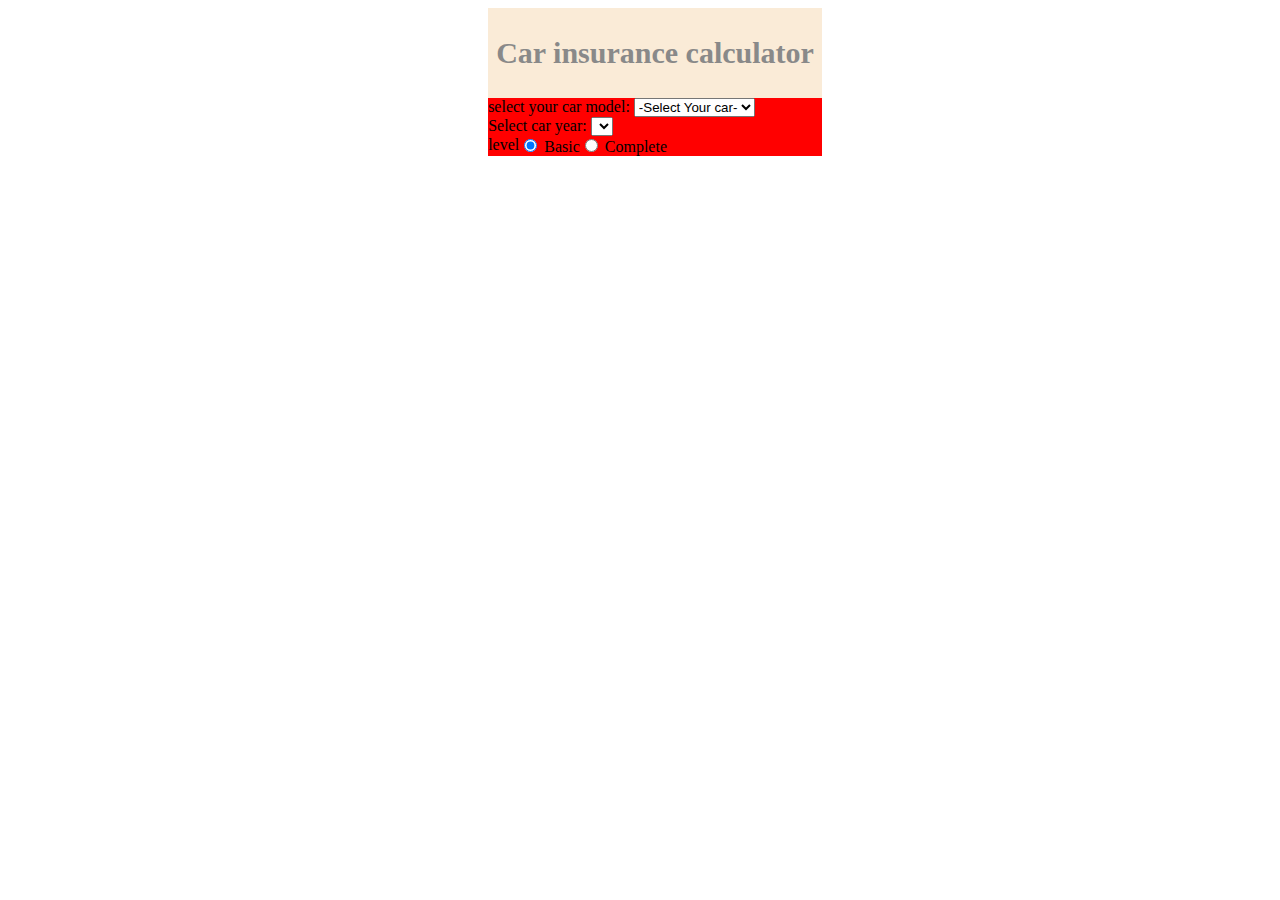
==== Ashkan/index.html @ 6d62640f "Adding html and css" ====
<!DOCTYPE html>
<html lang="en">
  <head>
    <meta charset="UTF-8" />
    <meta http-equiv="X-UA-Compatible" content="IE=edge" />
    <meta name="viewport" content="width=device-width, initial-scale=1.0" />
    <title>insurance calculator</title>
    <link rel="stylesheet" href="css/style.css" />
  </head>
  <body>
    <!--Start -->
    <div class="container">
      <div class="row">
        <!-- main box -->
        <div id="main">
          <!-- title -->
          <div class="title">
            <h1>Car insurance calculator</h1>
          </div>
          <!-- box Content -->
          <div class="content">
            <!-- car type selector -->
            <div class="first-row">
              <label for="cartype">select your car model:</label>
              <select class="selector" id="cartype">
                <!-- car models -->
                <option value="">-Select Your car-</option>
                <option value="">Pride</option>
                <option value="1">Proche</option>
                <option value="2">Ferari</option>
                <option value="3">Lamborgini</option>
              </select>
            </div>
            <!-- Date of manufacture of the car -->
            <div class="second-row">
              <label for="year">Select car year:</label>
              <select class="selector"></select>
              <!-- Add date with javaScript to year selector -->
            </div>
            <!-- Choose insurance type -->
            <div class="second-row">
              <div class="row">
                <label for="level">level</label>
                <div class="level-selector">
                  <label class="form-check-label">
                    <input
                      class="form-check-input"
                      type="radio"
                      name="level"
                      value="basic"
                      checked
                    />
                    Basic
                  </label>
                </div>
                <div class="form-check">
                  <label class="form-check-label">
                    <input
                      class="form-check-input"
                      type="radio"
                      name="level"
                      value="complete"
                    />
                    Complete
                  </label>
                </div>
              </div>
            </div>
          </div>
        </div>
      </div>
    </div>
  </body>
</html>
---- Ashkan/css/style.css ----
.container {
  margin-right: auto;
  margin-left: auto;
  padding-right: 15px;
  padding-left: 15px;
  width: 100%;
}

#main {
    margin: 0 auto;
    background-color: red;
}

.row {
  display: flex;
  flex-wrap: wrap;
}

.title {
  background-color: antiquewhite;
  padding: 8px;
  font-weight: bolder;
  color: #898989;
}

.title h1 {
font-size: 30px;
}
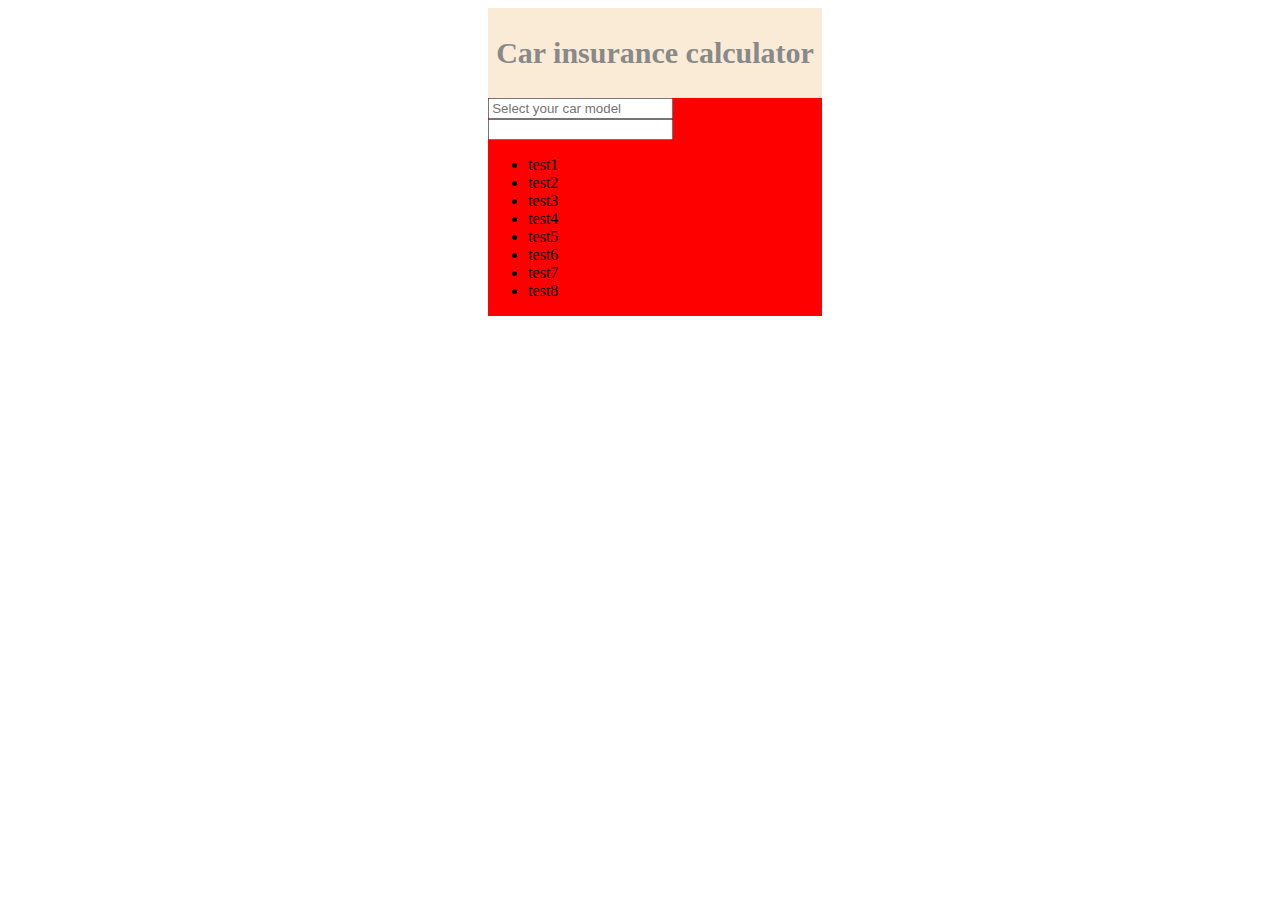
==== commit b8d837fe: "Merge branch 'main' of https://github.com/Ashkansalehpour/insurance-calculator" ====
--- a/Ashkan/index.html
+++ b/Ashkan/index.html
@@ -6,6 +6,7 @@
     <meta name="viewport" content="width=device-width, initial-scale=1.0" />
     <title>insurance calculator</title>
     <link rel="stylesheet" href="css/style.css" />
+    <link rel="icon" href="" />
   </head>
   <body>
     <!--Start -->
@@ -19,50 +20,32 @@
           </div>
           <!-- box Content -->
           <div class="content">
-            <!-- car type selector -->
-            <div class="first-row">
-              <label for="cartype">select your car model:</label>
-              <select class="selector" id="cartype">
-                <!-- car models -->
-                <option value="">-Select Your car-</option>
-                <option value="">Pride</option>
-                <option value="1">Proche</option>
-                <option value="2">Ferari</option>
-                <option value="3">Lamborgini</option>
-              </select>
-            </div>
-            <!-- Date of manufacture of the car -->
-            <div class="second-row">
-              <label for="year">Select car year:</label>
-              <select class="selector"></select>
-              <!-- Add date with javaScript to year selector -->
-            </div>
-            <!-- Choose insurance type -->
-            <div class="second-row">
-              <div class="row">
-                <label for="level">level</label>
-                <div class="level-selector">
-                  <label class="form-check-label">
-                    <input
-                      class="form-check-input"
-                      type="radio"
-                      name="level"
-                      value="basic"
-                      checked
-                    />
-                    Basic
-                  </label>
-                </div>
-                <div class="form-check">
-                  <label class="form-check-label">
-                    <input
-                      class="form-check-input"
-                      type="radio"
-                      name="level"
-                      value="complete"
-                    />
-                    Complete
-                  </label>
+            <!-- car selector input -->
+            <div class="car-selector">
+              <div class="car-option">
+                
+                <input
+                  type="text"
+                  placeholder="Select your car model"
+                  id="soValue"
+                  readonly
+                  name=""
+                />
+                <!-- Search and options for car Model -->
+                <div class="select-content">
+                  <div class="search">
+                    <input type="text" name="" id="carSearch" />
+                  </div>
+                  <ul class="options">
+                    <li>test1</li>
+                    <li>test2</li>
+                    <li>test3</li>
+                    <li>test4</li>
+                    <li>test5</li>
+                    <li>test6</li>
+                    <li>test7</li>
+                    <li>test8</li>
+                  </ul>
                 </div>
               </div>
             </div>
@@ -70,5 +53,6 @@
         </div>
       </div>
     </div>
+    <script src="assest/script.js"></script>
   </body>
 </html>
